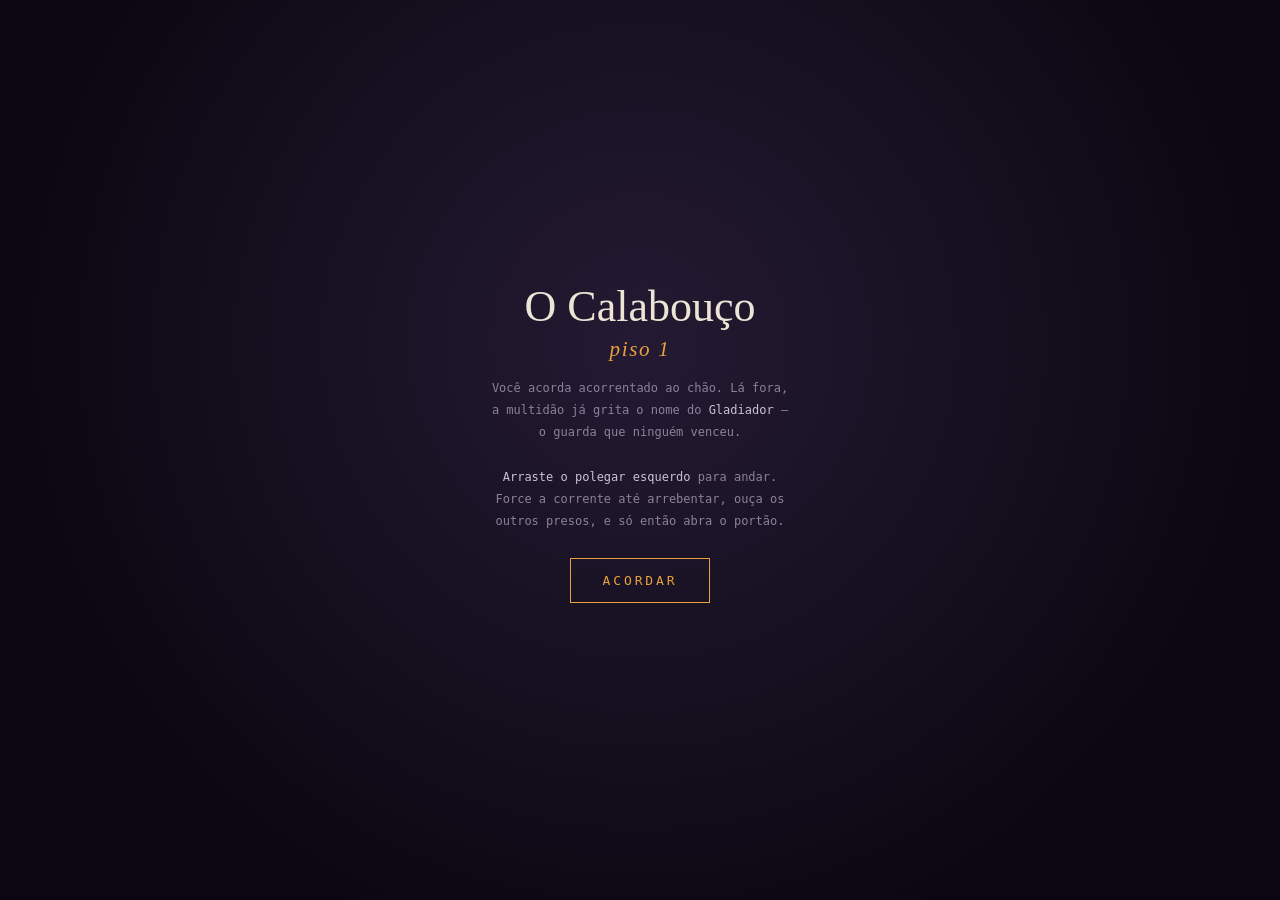
==== index.html @ b0c4fb33 "Substitui SFX procedurais por síntese realista e adiciona redirect Reescreve a camada de áudio com W" ====
<!doctype html>
<html lang="pt-br">
<head>
<meta charset="utf-8">
<meta http-equiv="refresh" content="0; url=castelo.html">
<link rel="canonical" href="castelo.html">
<title>Hector, o Bravo</title>
</head>
<body>
<p>Redirecionando para <a href="castelo.html">o jogo</a>…</p>
</body>
</html>
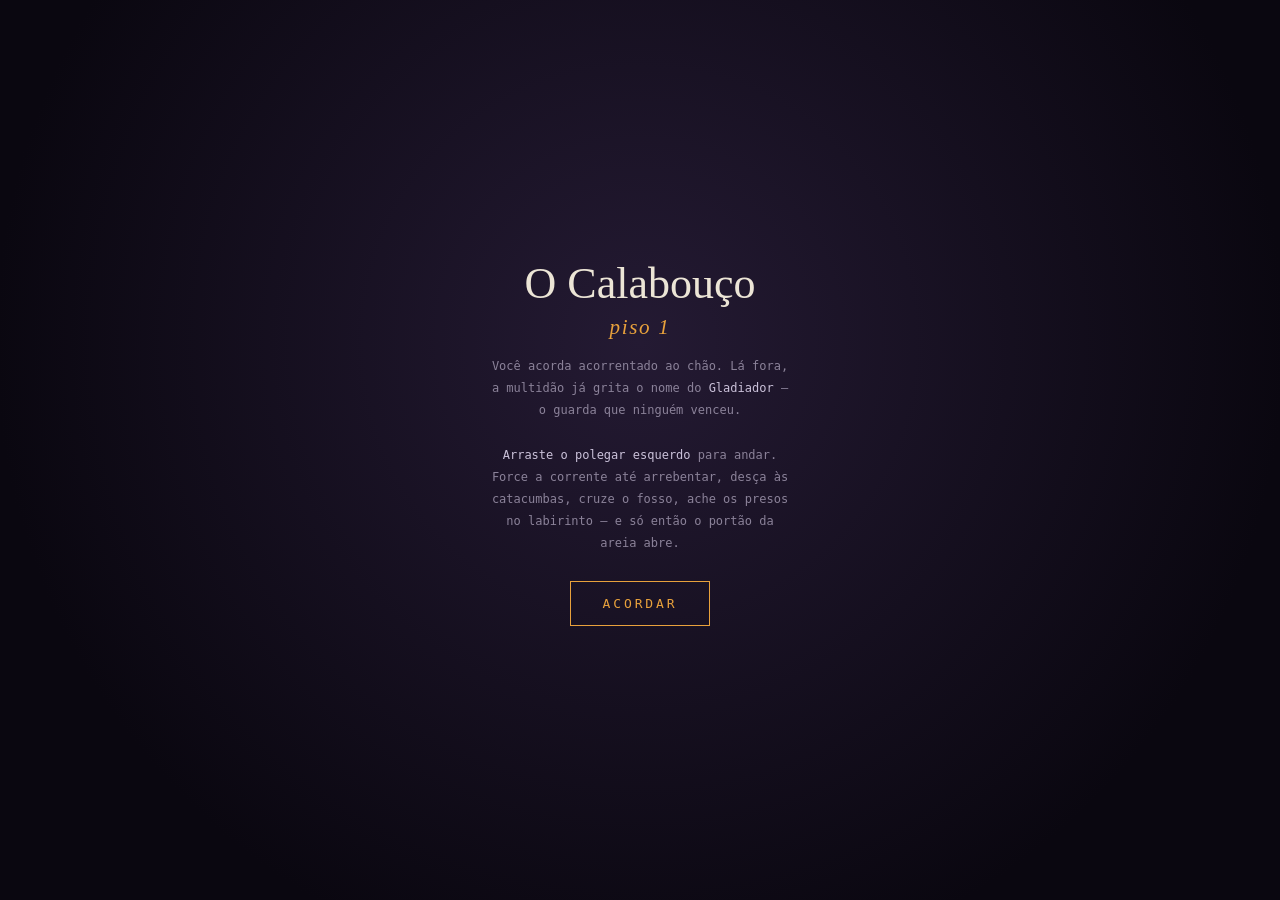
==== commit 19005f0f: "Nome oficial no manifest e no index: Hector, the Brave" ====
--- a/index.html
+++ b/index.html
@@ -4,7 +4,7 @@
 <meta charset="utf-8">
 <meta http-equiv="refresh" content="0; url=castelo.html">
 <link rel="canonical" href="castelo.html">
-<title>Hector, o Bravo</title>
+<title>Hector, the Brave</title>
 </head>
 <body>
 <p>Redirecionando para <a href="castelo.html">o jogo</a>…</p>
